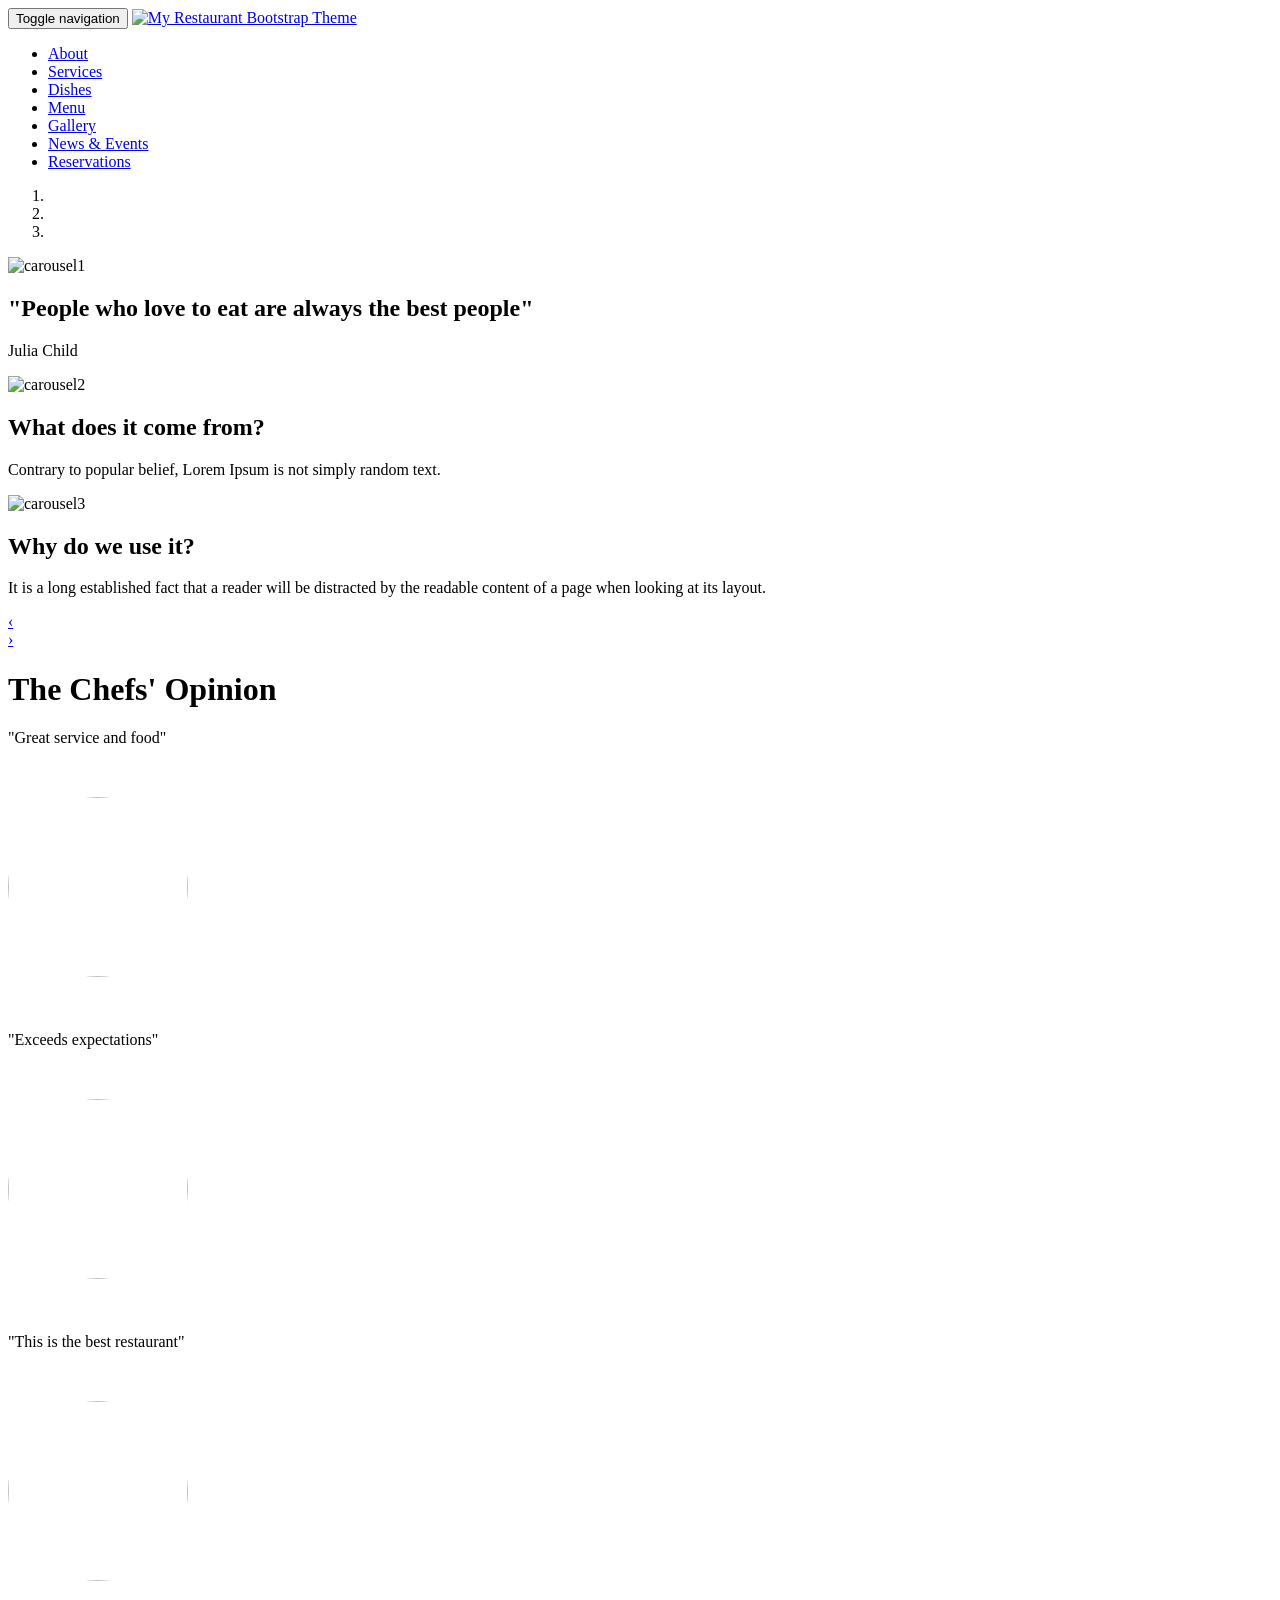
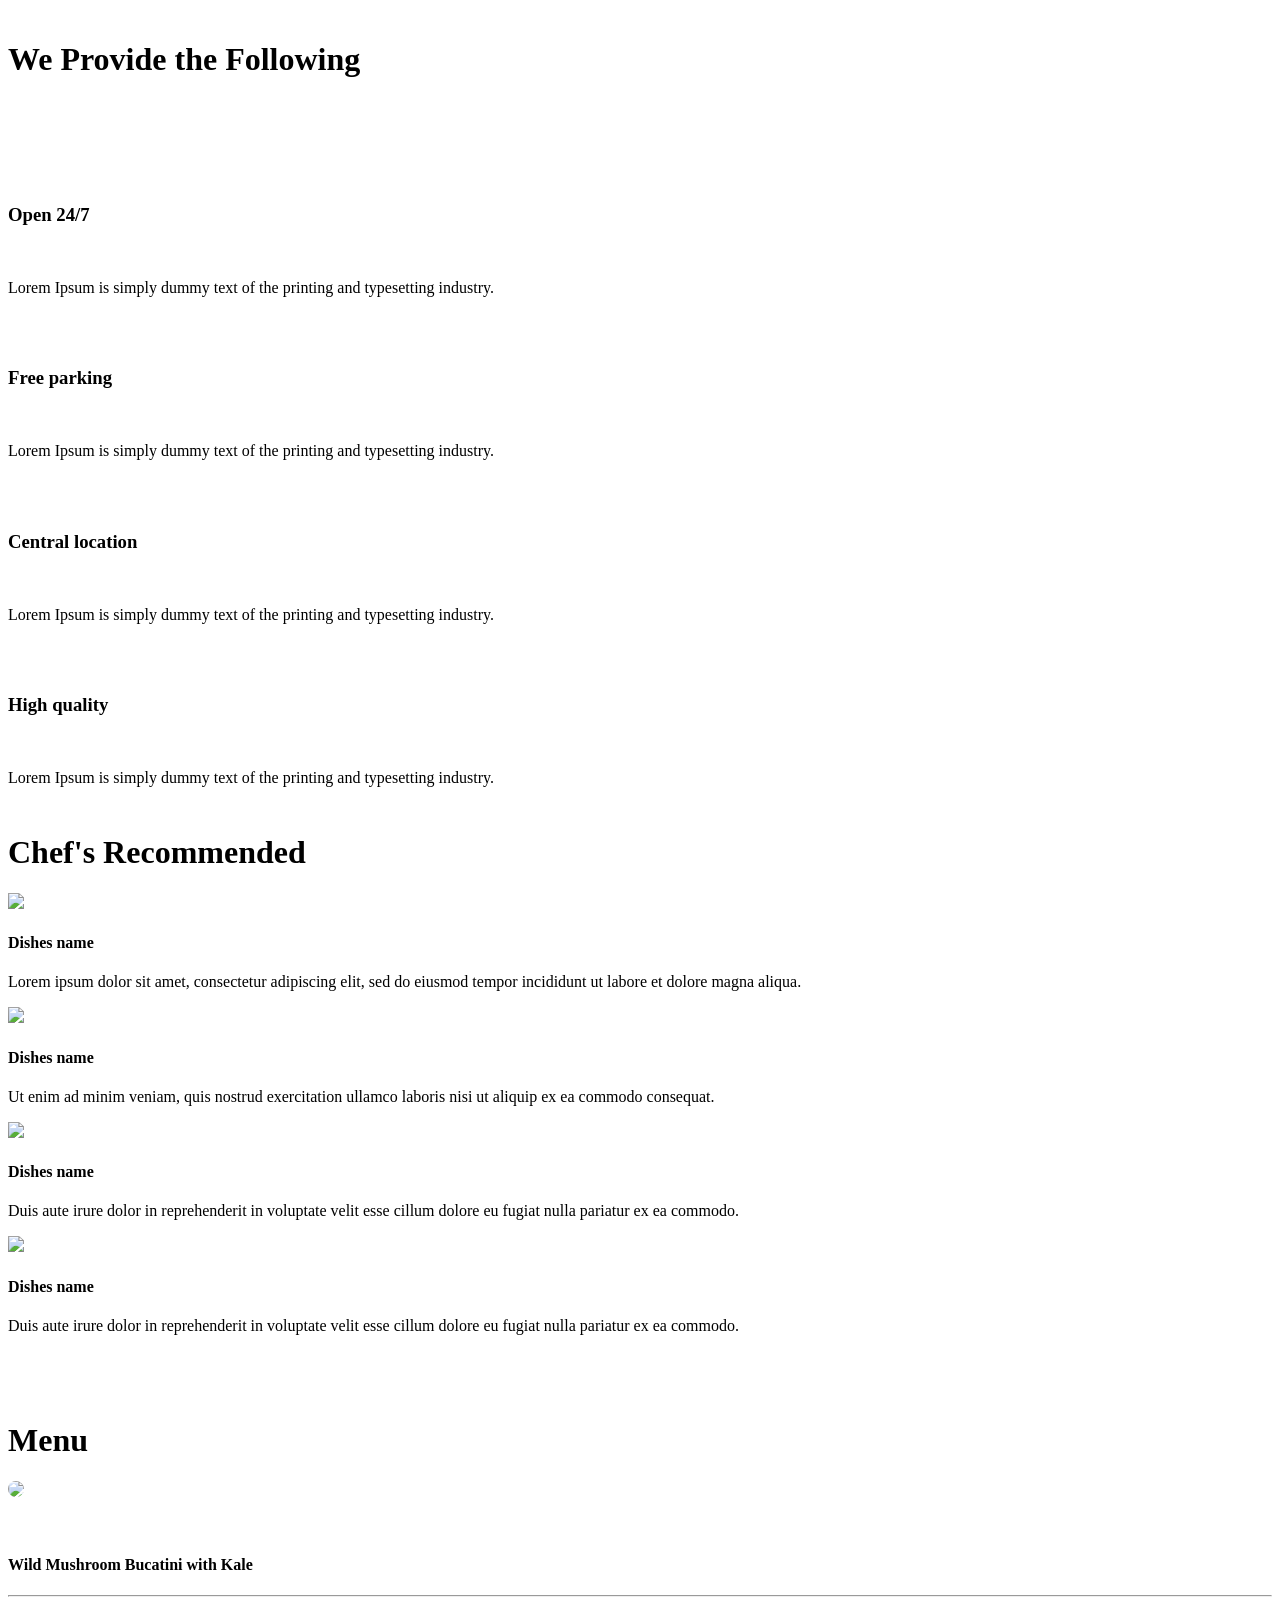
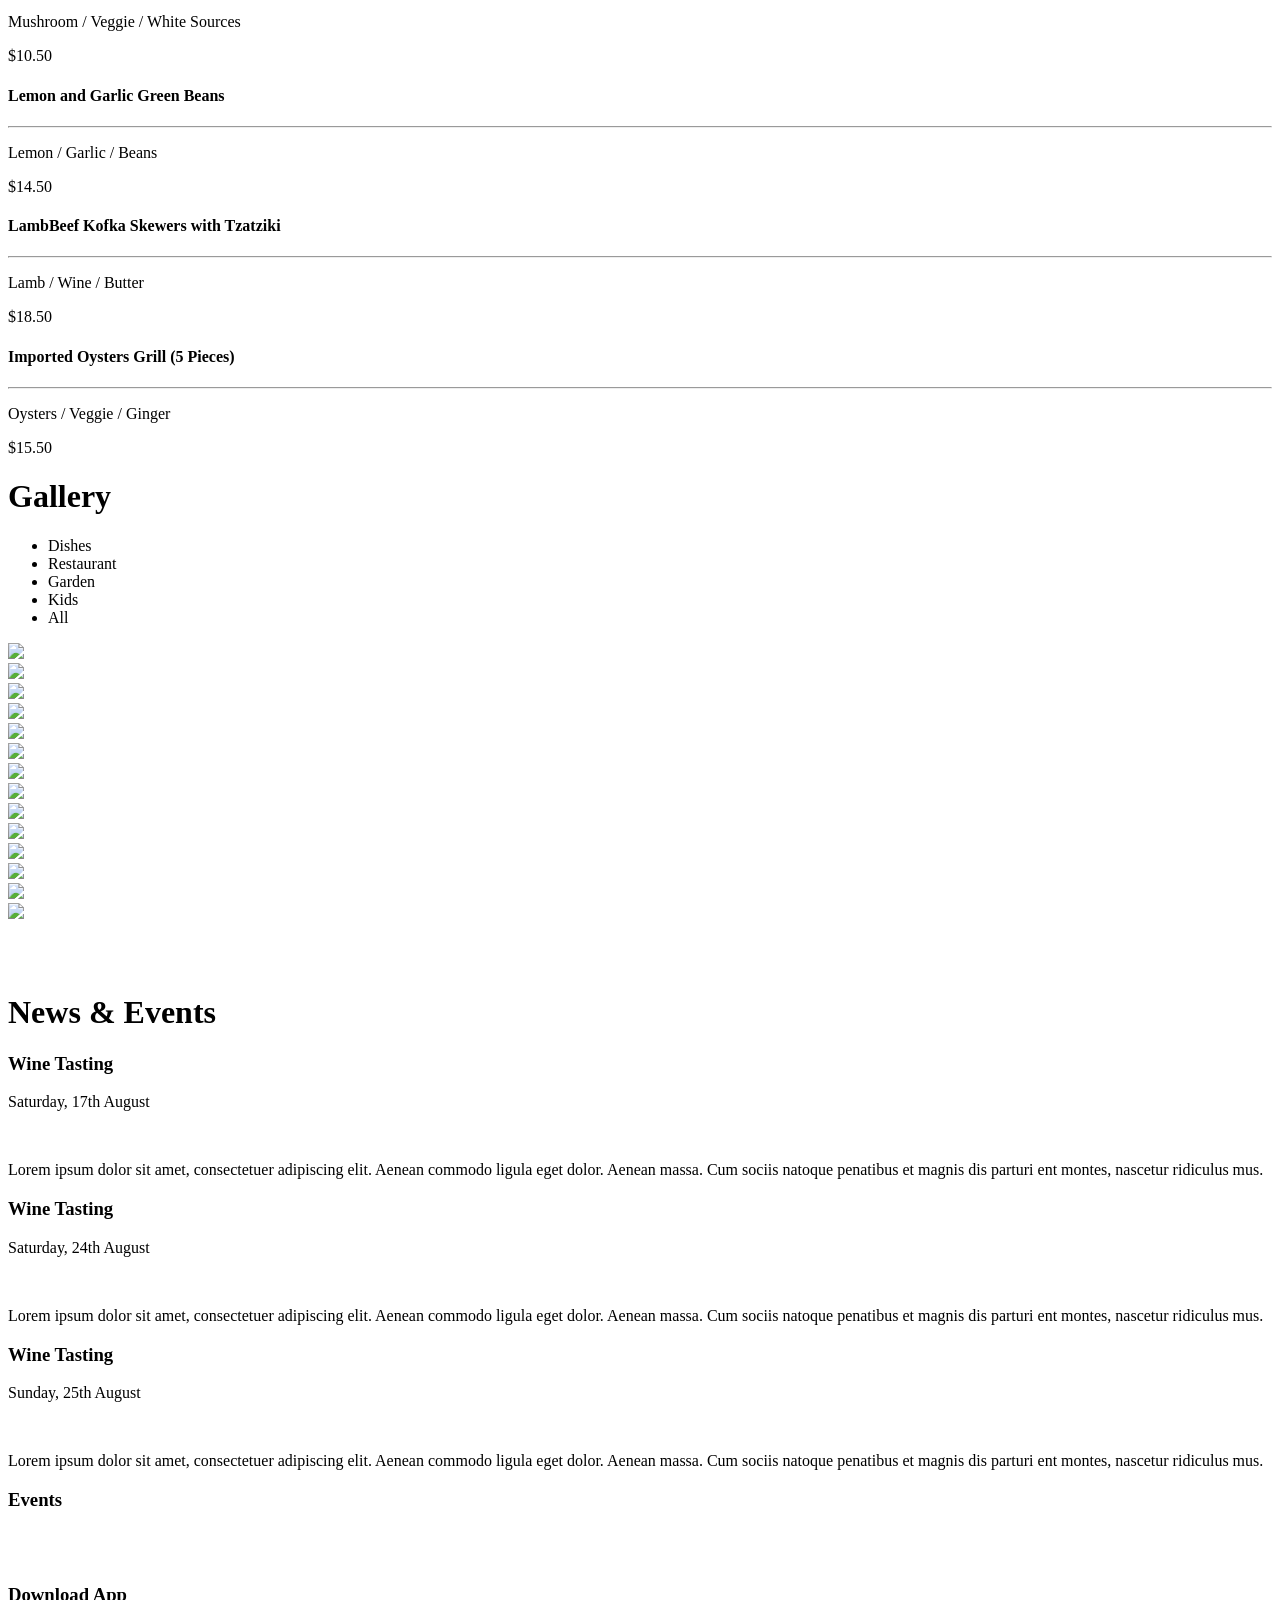
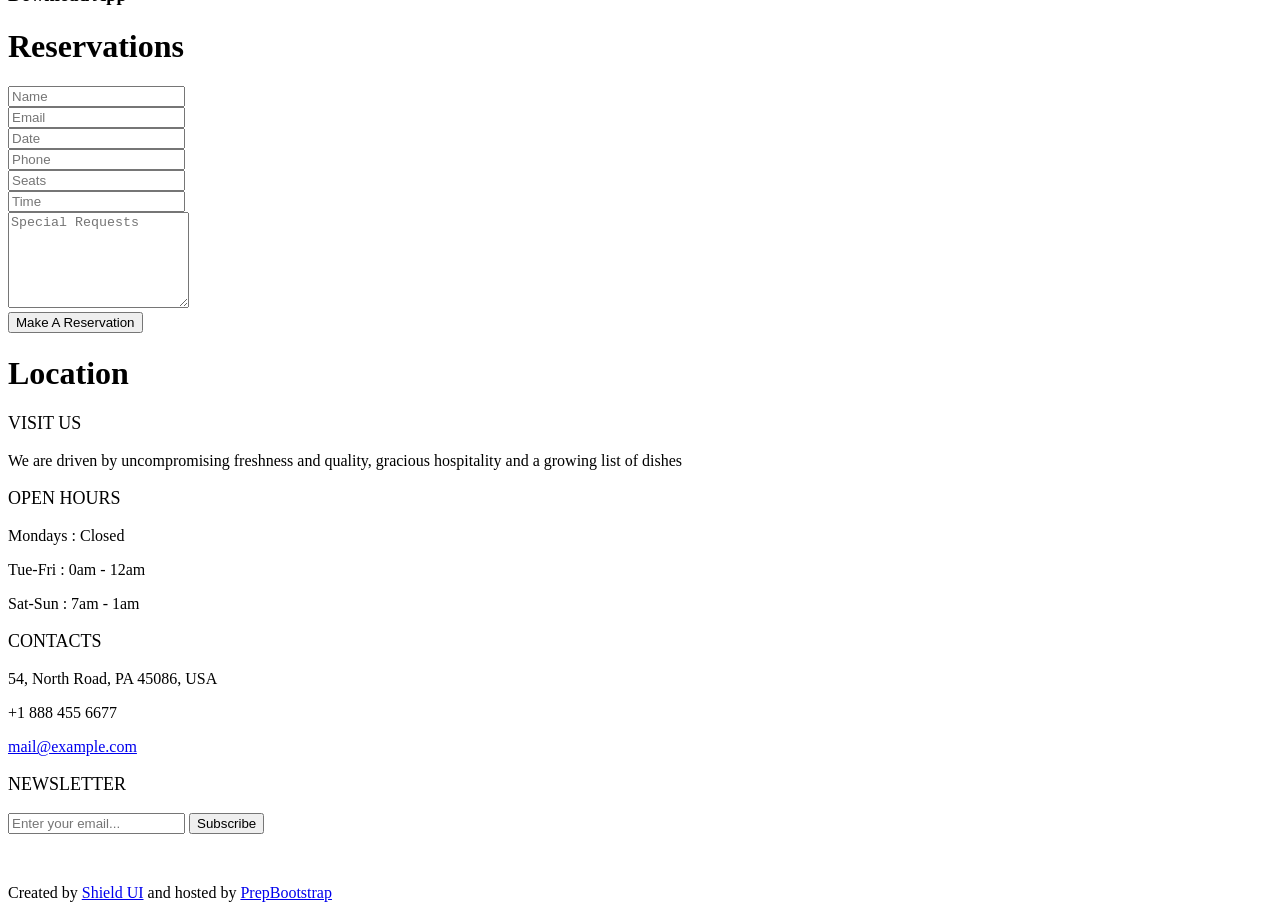
==== src/main/resources/templates/index.html @ d31b3e0a "Initial commit" ====
<!DOCTYPE html>
<html lang="en">
<head>
    <meta charset="utf-8">
    <meta http-equiv="X-UA-Compatible" content="IE=edge">
    <meta name="viewport" content="width=device-width, initial-scale=1">

    <title>My Restaurant - Bootstrap Theme</title>

    <!-- CSS includes -->
    <link href="static/bootstrap/css/bootstrap.min.css" rel="stylesheet">
    <link href="fonts/font-awesome/css/font-awesome.min.css" rel="stylesheet">
    <link href="https://www.shieldui.com/shared/components/latest/css/light/all.min.css" rel="stylesheet"/>
    <link href="css/theme.css" rel="stylesheet">

    <!-- HTML5 shim and Respond.js for IE8 support of HTML5 elements and media queries -->
    <!-- WARNING: Respond.js doesn't work if you view the page via file:// -->
    <!--[if lt IE 9]>
    <script src="https://oss.maxcdn.com/html5shiv/3.7.2/html5shiv.min.js"></script>
    <script src="https://oss.maxcdn.com/respond/1.4.2/respond.min.js"></script>
    <![endif]-->
</head>
<body>

<!-- Navbar -->
<nav class="navbar navbar-inverse navbar-fixed-top">
    <div class="container">
        <!-- Brand and toggle get grouped for better mobile display -->
        <div class="navbar-header">
            <button type="button" class="navbar-toggle collapsed" data-toggle="collapse"
                    data-target="#bs-example-navbar-collapse-1" aria-expanded="false">
                <span class="sr-only">Toggle navigation</span>
                <span class="icon-bar"></span>
                <span class="icon-bar"></span>
                <span class="icon-bar"></span>
            </button>
            <a href="#" title="My Restaurant Bootstrap Theme">
                <img class="img-responsive" src="images/logo.png" alt="My Restaurant Bootstrap Theme"/>
            </a>
        </div>
        <!-- Collect the nav links, forms, and other content for toggling -->
        <div class="collapse navbar-collapse" id="bs-example-navbar-collapse-1">
            <ul class="nav navbar-nav navbar-right">
                <li><a href="#about" class="smooth-scroll">About</a></li>
                <li><a href="#services" class="smooth-scroll">Services</a></li>
                <li><a href="#dishes" class="smooth-scroll">Dishes</a></li>
                <li><a href="#menu" class="smooth-scroll">Menu</a></li>
                <li><a href="#gallery" class="smooth-scroll">Gallery</a></li>
                <li><a href="#news" class="smooth-scroll">News &amp; Events</a></li>
                <li><a href="#reservations" class="smooth-scroll">Reservations</a></li>
            </ul>
        </div><!-- /.navbar-collapse -->
    </div><!-- /.container-fluid -->
</nav>

<!-- Carousel -->
<div id="theme-carousel" class="carousel slide" data-ride="carousel">
    <!-- Indicators -->
    <ol class="carousel-indicators">
        <li data-target="#theme-carousel" data-slide-to="0" class="active"></li>
        <li data-target="#theme-carousel" data-slide-to="1"></li>
        <li data-target="#theme-carousel" data-slide-to="2"></li>
    </ol>
    <!-- Wrapper for slides -->
    <div class="carousel-inner" role="listbox">
        <div class="item active">
            <img src="images/carousel1.jpg" alt="carousel1" style="width:100%"/>
            <div class="carousel-caption">
                <h2>"People who love to eat are always the best people"</h2>
                <p>Julia Child</p>
            </div>
        </div>
        <div class="item">
            <img src="images/carousel2.jpg" alt="carousel2" style="width:100%"/>
            <div class="carousel-caption">
                <h2>What does it come from?</h2>
                <p>Contrary to popular belief, Lorem Ipsum is not simply random text.</p>
            </div>
        </div>
        <div class="item">
            <img src="images/carousel3.jpg" alt="carousel3" style="width:100%">
            <div class="carousel-caption">
                <h2>Why do we use it?</h2>
                <p>It is a long established fact that a reader will be distracted by the readable content of a page when
                    looking at its layout.</p>
            </div>
        </div>
    </div>
    <!-- Controls -->
    <a class="left carousel-control" href="#theme-carousel" role="button" data-slide="prev">
        <div class="carousel-control-arrow">&#8249;</div>
    </a>
    <a class="right carousel-control" href="#theme-carousel" role="button" data-slide="next">
        <div class="carousel-control-arrow">&#8250;</div>
    </a>
</div>

<div class="container-about">
    <div class="container">
        <div class="page-header" id="about">
            <h1 class="text-center text-danger">The Chefs' Opinion</h1>
        </div>
        <div class="row">
            <div class="col-md-4 text-center">
                <p>"Great service and food"</p>
                <br/>
                <p><img src="images/image3.jpg" style="border-radius:50%; width:180px; height:180px;;"/></p>
                <br/>
                <p class="text-warning">
                    <span class="glyphicon glyphicon-star" aria-hidden="true"></span>
                    <span class="glyphicon glyphicon-star" aria-hidden="true"></span>
                    <span class="glyphicon glyphicon-star" aria-hidden="true"></span>
                    <span class="glyphicon glyphicon-star" aria-hidden="true"></span>
                    <span class="glyphicon glyphicon-star" aria-hidden="true"></span>
                </p>
            </div>
            <div class="col-md-4 text-center">
                <p>"Exceeds expectations"</p>
                <br/>
                <p><img src="images/image1.jpg" style="border-radius:50%; width:180px; height:180px;"/></p>
                <br/>
                <p class="text-warning">
                    <span class="glyphicon glyphicon-star" aria-hidden="true"></span>
                    <span class="glyphicon glyphicon-star" aria-hidden="true"></span>
                    <span class="glyphicon glyphicon-star" aria-hidden="true"></span>
                    <span class="glyphicon glyphicon-star" aria-hidden="true"></span>
                    <span class="glyphicon glyphicon-star" aria-hidden="true"></span>
                </p>
            </div>
            <div class="col-md-4 text-center">
                <p>"This is the best restaurant"</p>
                <br/>
                <p><img src="images/image2.jpg" class="img-responsive"
                        style="border-radius:50%; width:180px; height:180px;"/></p>
                <br/>
                <p class="text-warning">
                    <span class="glyphicon glyphicon-star" aria-hidden="true"></span>
                    <span class="glyphicon glyphicon-star" aria-hidden="true"></span>
                    <span class="glyphicon glyphicon-star" aria-hidden="true"></span>
                    <span class="glyphicon glyphicon-star" aria-hidden="true"></span>
                    <span class="glyphicon glyphicon-star" aria-hidden="true"></span>
                </p>
            </div>
        </div>
    </div>
</div>

<div class="container-services">
    <div class="container">
        <div class="page-header" id="services">
            <h1 class="text-center text-default">We Provide the Following</h1>
        </div>
        <div class="clearfix hidden-xs" style="width:100%; height:50px;"></div>
        <div class="row">
            <div class="col-md-3 text-center">
                <span class="fa fa-calendar svcicon"></span>
                <br/><br/>
                <h3 class="text-warning">Open 24/7</h3><br/>
                <p>Lorem Ipsum is simply dummy text of the printing and typesetting industry.
                </p>
            </div>
            <div class="col-md-3 text-center">
                <span class="fa fa-map-signs svcicon"></span>
                <br/><br/>
                <h3 class="text-warning">Free parking</h3><br/>
                <p>Lorem Ipsum is simply dummy text of the printing and typesetting industry.
                </p>
            </div>
            <div class="col-md-3 text-center">
                <span class="fa fa-map-o svcicon"></span>
                <br/><br/>
                <h3 class="text-warning">Central location</h3><br/>
                <p>Lorem Ipsum is simply dummy text of the printing and typesetting industry.
                </p>
            </div>
            <div class="col-md-3 text-center">
                <span class="fa fa-thumbs-o-up svcicon"></span>
                <br/><br/>
                <h3 class="text-warning">High quality</h3><br/>
                <p>Lorem Ipsum is simply dummy text of the printing and typesetting industry.
                </p>
            </div>
        </div>
    </div>
</div>

<div class="container-dishes">
    <div class="clearfix hidden-xs" style="width:100%; height:10px;"></div>
    <div class="container">
        <div class="page-header" id="dishes">
            <h1 class="text-center text-danger">Chef's Recommended</h1>
        </div>
        <div class="row">
            <div class="col-md-6">
                <div class="panel panel-default">
                    <div class="panel-body">
                        <img src="images/dishes1.jpg" class="img-responsive"/>
                        <h4 class="text-danger">Dishes name</h4>
                        <p>Lorem ipsum dolor sit amet, consectetur adipiscing elit, sed do eiusmod tempor incididunt ut
                            labore et dolore magna aliqua.</p>
                    </div>
                </div>
            </div>
            <div class="col-md-6">
                <div class="panel panel-default">
                    <div class="panel-body">
                        <img src="images/dishes2.jpg" class="img-responsive"/>
                        <h4 class="text-danger">Dishes name</h4>
                        <p>Ut enim ad minim veniam, quis nostrud exercitation ullamco laboris nisi ut aliquip ex ea
                            commodo consequat.</p>
                    </div>
                </div>
            </div>
            <div class="col-md-6">
                <div class="panel panel-default">
                    <div class="panel-body">
                        <img src="images/dishes3.jpg" class="img-responsive"/>
                        <h4 class="text-danger">Dishes name</h4>
                        <p>Duis aute irure dolor in reprehenderit in voluptate velit esse cillum dolore eu fugiat nulla
                            pariatur ex ea commodo.</p>
                    </div>
                </div>
            </div>
            <div class="col-md-6">
                <div class="panel panel-default">
                    <div class="panel-body">
                        <img src="images/dishes4.jpg" class="img-responsive"/>
                        <h4 class="text-danger">Dishes name</h4>
                        <p>Duis aute irure dolor in reprehenderit in voluptate velit esse cillum dolore eu fugiat nulla
                            pariatur ex ea commodo.</p>
                    </div>
                </div>
            </div>
        </div>
    </div>
    <div class="clearfix hidden-xs" style="width:100%; height:50px;"></div>
</div>

<div class="container-menu">
    <div class="container">
        <div class="page-header" id="menu">
            <h1 class="text-center text-danger">Menu</h1>
        </div>
        <div class="row">
            <div class="col-md-6 text-center">
                <p><img src="images/menu.jpg" style="border-radius:50%;" class="img-responsive"/></p>
                <br/>
            </div>
            <div class="col-md-6">
                <div class="col-md-8 col-sm-9 menu-dish">
                    <h4>Wild Mushroom Bucatini with Kale</h4>
                    <hr>
                    <p>Mushroom / Veggie / White Sources</p>
                </div>
                <div class="col-md-4 col-sm-3 menu-price">
                    <span class="price-circle text-center">$10.50</span>
                </div>
                <div class="col-md-8 col-sm-9 menu-dish">
                    <h4>Lemon and Garlic Green Beans</h4>
                    <hr>
                    <p>Lemon / Garlic / Beans</p>
                </div>
                <div class="col-md-4 col-sm-3 menu-price">
                    <span class="price-circle text-center">$14.50</span>
                </div>
                <div class="col-md-8 col-sm-9 menu-dish">
                    <h4>LambBeef Kofka Skewers with Tzatziki</h4>
                    <hr>
                    <p>Lamb / Wine / Butter</p>
                </div>
                <div class="col-md-4 col-sm-3 menu-price">
                    <span class="price-circle text-center">$18.50</span>
                </div>
                <div class="col-md-8 col-sm-9 menu-dish">
                    <h4>Imported Oysters Grill (5 Pieces)</h4>
                    <hr>
                    <p>Oysters / Veggie / Ginger</p>
                </div>
                <div class="col-md-4 col-sm-3 menu-price">
                    <span class="price-circle text-center">$15.50</span>
                </div>
            </div>
        </div>
    </div>
</div>

<div class="container-gallery">
    <div class="container">
        <div class="page-header" id="gallery">
            <h1 class="text-center text-default">Gallery</h1>
        </div>
        <div class="row">
            <div class="col-md-12 text-center">
                <ul class="list-unstyled text-center">
                    <li class="filter btn btn-success" data-filter=".dishes">Dishes</li>
                    <li class="filter btn btn-success" data-filter=".restaurant">Restaurant</li>
                    <li class="filter btn btn-success" data-filter=".garden">Garden</li>
                    <li class="filter btn btn-success" data-filter=".kids">Kids</li>
                    <li class="filter btn btn-success" data-filter="all">All</li>
                </ul>
            </div>
            <div class="mix restaurant col-md-4">
                <a href="images/gallery/gallery1.jpg" class="img-wrapper">
                    <img class="img-responsive" src="images/gallery/gallery1.jpg"/>
                </a>
            </div>
            <div class="mix restaurant col-md-4">
                <a href="images/gallery/gallery2.jpg" class="img-wrapper">
                    <img class="img-responsive" src="images/gallery/gallery2.jpg"/>
                </a>
            </div>
            <div class="mix restaurant col-md-4">
                <a href="images/gallery/gallery3.jpg" class="img-wrapper">
                    <img class="img-responsive" src="images/gallery/gallery3.jpg"/>
                </a>
            </div>
            <div class="mix restaurant col-md-4">
                <a href="images/gallery/gallery4.jpg" class="img-wrapper">
                    <img class="img-responsive" src="images/gallery/gallery4.jpg"/>
                </a>
            </div>
            <div class="mix garden col-md-4">
                <a href="images/gallery/gallery5.jpg" class="img-wrapper">
                    <img class="img-responsive" src="images/gallery/gallery5.jpg"/>
                </a>
            </div>
            <div class="mix garden col-md-4">
                <a href="images/gallery/gallery6.jpg" class="img-wrapper">
                    <img class="img-responsive" src="images/gallery/gallery6.jpg"/>
                </a>
            </div>
            <div class="mix dishes col-md-4">
                <a href="images/gallery/gallery7.jpg" class="img-wrapper">
                    <img class="img-responsive" src="images/gallery/gallery7.jpg"/>
                </a>
            </div>
            <div class="mix dishes col-md-4">
                <a href="images/gallery/gallery8.jpg" class="img-wrapper">
                    <img class="img-responsive" src="images/gallery/gallery8.jpg"/>
                </a>
            </div>
            <div class="mix dishes col-md-4">
                <a href="images/gallery/gallery9.jpg" class="img-wrapper">
                    <img class="img-responsive" src="images/gallery/gallery9.jpg"/>
                </a>
            </div>
            <div class="mix dishes col-md-4">
                <a href="images/gallery/gallery10.jpg" class="img-wrapper">
                    <img class="img-responsive" src="images/gallery/gallery10.jpg"/>
                </a>
            </div>
            <div class="mix dishes col-md-4">
                <a href="images/gallery/gallery11.jpg" class="img-wrapper">
                    <img class="img-responsive" src="images/gallery/gallery11.jpg"/>
                </a>
            </div>
            <div class="mix dishes col-md-4">
                <a href="images/gallery/gallery12.jpg" class="img-wrapper">
                    <img class="img-responsive" src="images/gallery/gallery12.jpg"/>
                </a>
            </div>
            <div class="mix kids col-md-4">
                <a href="images/gallery/gallery13.jpg" class="img-wrapper">
                    <img class="img-responsive" src="images/gallery/gallery13.jpg"/>
                </a>
            </div>
            <div class="mix kids col-md-4">
                <a href="images/gallery/gallery14.jpg" class="img-wrapper">
                    <img class="img-responsive" src="images/gallery/gallery13.jpg"/>
                </a>
            </div>
        </div>
    </div>
    <div class="clearfix hidden-xs" style="width:100%; height:50px;"></div>
</div>

<div class="container-news">
    <div class="container">
        <div class="page-header" id="news">
            <h1 class="text-center text-danger">News &amp; Events</h1>
        </div>
        <div class="row">
            <div class="col-md-8">
                <div class="col-md-2 text-center">
                    <p class="">
                        <span class="glyphicon glyphicon-calendar" aria-hidden="true"></span>
                    </p>
                </div>
                <div class="col-md-10 text-justify">
                    <h3>Wine Tasting</h3>
                    <p>Saturday, 17th August</p><br/>
                    <p>Lorem ipsum dolor sit amet, consectetuer adipiscing elit. Aenean commodo
                        ligula eget dolor. Aenean massa. Cum sociis natoque penatibus et magnis
                        dis parturi ent montes, nascetur ridiculus mus.</p>
                </div>
                <div class="col-md-2 text-center">
                    <p class="">
                        <span class="glyphicon glyphicon-calendar" aria-hidden="true"></span>
                    </p>
                </div>
                <div class="col-md-10 text-justify">
                    <h3>Wine Tasting</h3>
                    <p>Saturday, 24th August</p><br/>
                    <p>Lorem ipsum dolor sit amet, consectetuer adipiscing elit. Aenean commodo
                        ligula eget dolor. Aenean massa. Cum sociis natoque penatibus et magnis
                        dis parturi ent montes, nascetur ridiculus mus.</p>
                </div>
                <div class="col-md-2 text-center">
                    <p class="">
                        <span class="glyphicon glyphicon-calendar" aria-hidden="true"></span>
                    </p>
                </div>
                <div class="col-md-10 text-justify">
                    <h3>Wine Tasting</h3>
                    <p>Sunday, 25th August</p><br/>
                    <p>Lorem ipsum dolor sit amet, consectetuer adipiscing elit. Aenean commodo
                        ligula eget dolor. Aenean massa. Cum sociis natoque penatibus et magnis
                        dis parturi ent montes, nascetur ridiculus mus.</p>
                </div>
            </div>
            <div class="col-md-4 text-center">
                <h3>Events</h3>
                <div id="calendar" class="calendar"></div>
                <br/><br/>
                <h3>Download App</h3>
                <div id="qrcode" class="qrcode"></div>
            </div>
        </div>
    </div>
</div>

<div class="container-reservations">
    <div class="container">
        <div class="row">
            <div class="col-md-8">
                <form>
                    <div class="row">
                        <div class="page-header" id="reservations">
                            <h1 class="text-center text-default">Reservations</h1>
                        </div>
                        <div class="col-md-6">
                            <div class="form-group">
                                <input type="text" class="form-control" placeholder="Name"/>
                            </div>
                            <div class="form-group">
                                <input type="email" class="form-control" placeholder="Email"/>
                            </div>
                            <div class="form-group">
                                <input type="text" class="form-control" placeholder="Date"/>
                            </div>
                        </div>
                        <div class="col-md-6">
                            <div class="form-group">
                                <input type="text" class="form-control" placeholder="Phone"/>
                            </div>
                            <div class="form-group">
                                <input type="text" class="form-control" placeholder="Seats"/>
                            </div>
                            <div class="form-group">
                                <input type="text" class="form-control" placeholder="Time"/>
                            </div>
                        </div>
                        <div class="col-md-12 text-center">
                            <div class="form-group">
                                <textarea class="form-control" placeholder="Special Requests" rows="6"></textarea>
                            </div>
                            <button type="submit" class="btn btn-danger">Make A Reservation</button>
                        </div>
                    </div>
                </form>
            </div>
            <div class="col-md-4">
                <div class="page-header" id="reservations">
                    <h1 class="text-center text-default">Location</h1>
                </div>
                <div class="row">
                    <div class="col-md-12">
                        <div id="googlemap"></div>
                    </div>
                </div>
            </div>
        </div>
    </div>
</div>

<footer id="subfooter" class="clearfix">
    <div class="container">
        <div class="row">
            <div class="col-md-3">
                <p style="font-size:18px;"><span class="fa fa-thumbs-o-up text-danger"></span> VISIT US</p>
                <p>We are driven by uncompromising freshness and quality, gracious hospitality and a growing list of
                    dishes</p>
            </div>
            <div class="col-md-3">
                <p style="font-size:18px;"><span class="fa fa-clock-o text-danger"></span> OPEN HOURS</p>
                <p>Mondays : Closed</p>
                <p>Tue-Fri : 0am - 12am</p>
                <p>Sat-Sun : 7am - 1am</p>
            </div>
            <div class="col-md-3">
                <p style="font-size:18px;"><span class="fa fa-map-marker text-danger"></span> CONTACTS</p>
                <p>54, North Road, PA 45086, USA</p>
                <p>+1 888 455 6677</p>
                <p><a href="mailto:mail@example.com">mail@example.com</a></p>
            </div>
            <div class="col-md-3">
                <p style="font-size:18px;"><span class="fa fa-envelope-o text-danger"></span> NEWSLETTER</p>
                <p>
                <div class="input-group">
                    <input type="text" class="form-control" placeholder="Enter your email..."/>
                    <span class="input-group-btn">
                            <button class="btn btn-primary" type="button">Subscribe</button>
                        </span>
                </div>
                </p>
                <p><br/></p>
                <p>
                    <a class="fa fa-twitter footer-socialicon" target="_blank" href="https://twitter.com/"></a>
                    <a class="fa fa-facebook footer-socialicon" target="_blank" href="https://www.facebook.com/"></a>
                    <a class="fa fa-google-plus footer-socialicon" target="_blank" href="https://plus.google.com/"></a>
                    <a class="fa fa-linkedin footer-socialicon" target="_blank" href="https://plus.google.com/"></a>
                </p>
            </div>
        </div>
    </div>
</footer>

<footer id="footer" class="clearfix">
    <div class="container">
        <div class="row">
            <div class="col-md-8">

            </div>
            <div class="col-md-4">
                <p>Created by <a href="https://www.shieldui.com" title="Shield UI">Shield UI</a> and hosted by <a
                        href="https://www.prepbootstrap.com" title="PrepBootstrap">PrepBootstrap</a></p>
            </div>
        </div>
    </div>
</footer>

<script src="js/jquery.min.js"></script>
<script src="bootstrap/js/bootstrap.min.js"></script>
<script src="js/jquery.mixitup.min.js"></script>
<link href="css/magnific-popup.css" rel="stylesheet">
<script src="js/jquery.magnific-popup.min.js"></script>
<script src="js/theme.js"></script>
<script src="https://maps.googleapis.com/maps/api/js"></script>
<script type="text/javascript" src="https://www.shieldui.com/shared/components/latest/js/shieldui-all.min.js"></script>

<script type="text/javascript">
    jQuery(function ($) {
        // Mix It Up Gallery and Magnific Popup setup
        $('.container-gallery').mixItUp({
            load: {
                filter: '.dishes'
            }
        });
        $('.container-gallery').magnificPopup({
            delegate: 'a',
            type: 'image'
        });

        // ShieldUI Calendar setup
        $("#calendar").shieldCalendar({
            footer: {
                enabled: true,
                footerTemlpate: "{0:dd.MM.yy}"
            },
            min: new Date("2009/2/23"),
            max: new Date("2039/3/1"),
            value: new Date()
        });

        // ShieldUI QRCode setup
        $("#qrcode").shieldQRcode({
            mode: "byte",
            size: 150,
            value: "https://demos.shieldui.com",
            style: {
                color: "#ed1b24"
            }
        });

        // Google Maps setup
        var googlemap = new google.maps.Map(
            document.getElementById('googlemap'),
            {
                center: new google.maps.LatLng(44.5403, -78.5463),
                zoom: 8,
                mapTypeId: google.maps.MapTypeId.ROADMAP
            }
        );
    });
</script>

</body>
</html>
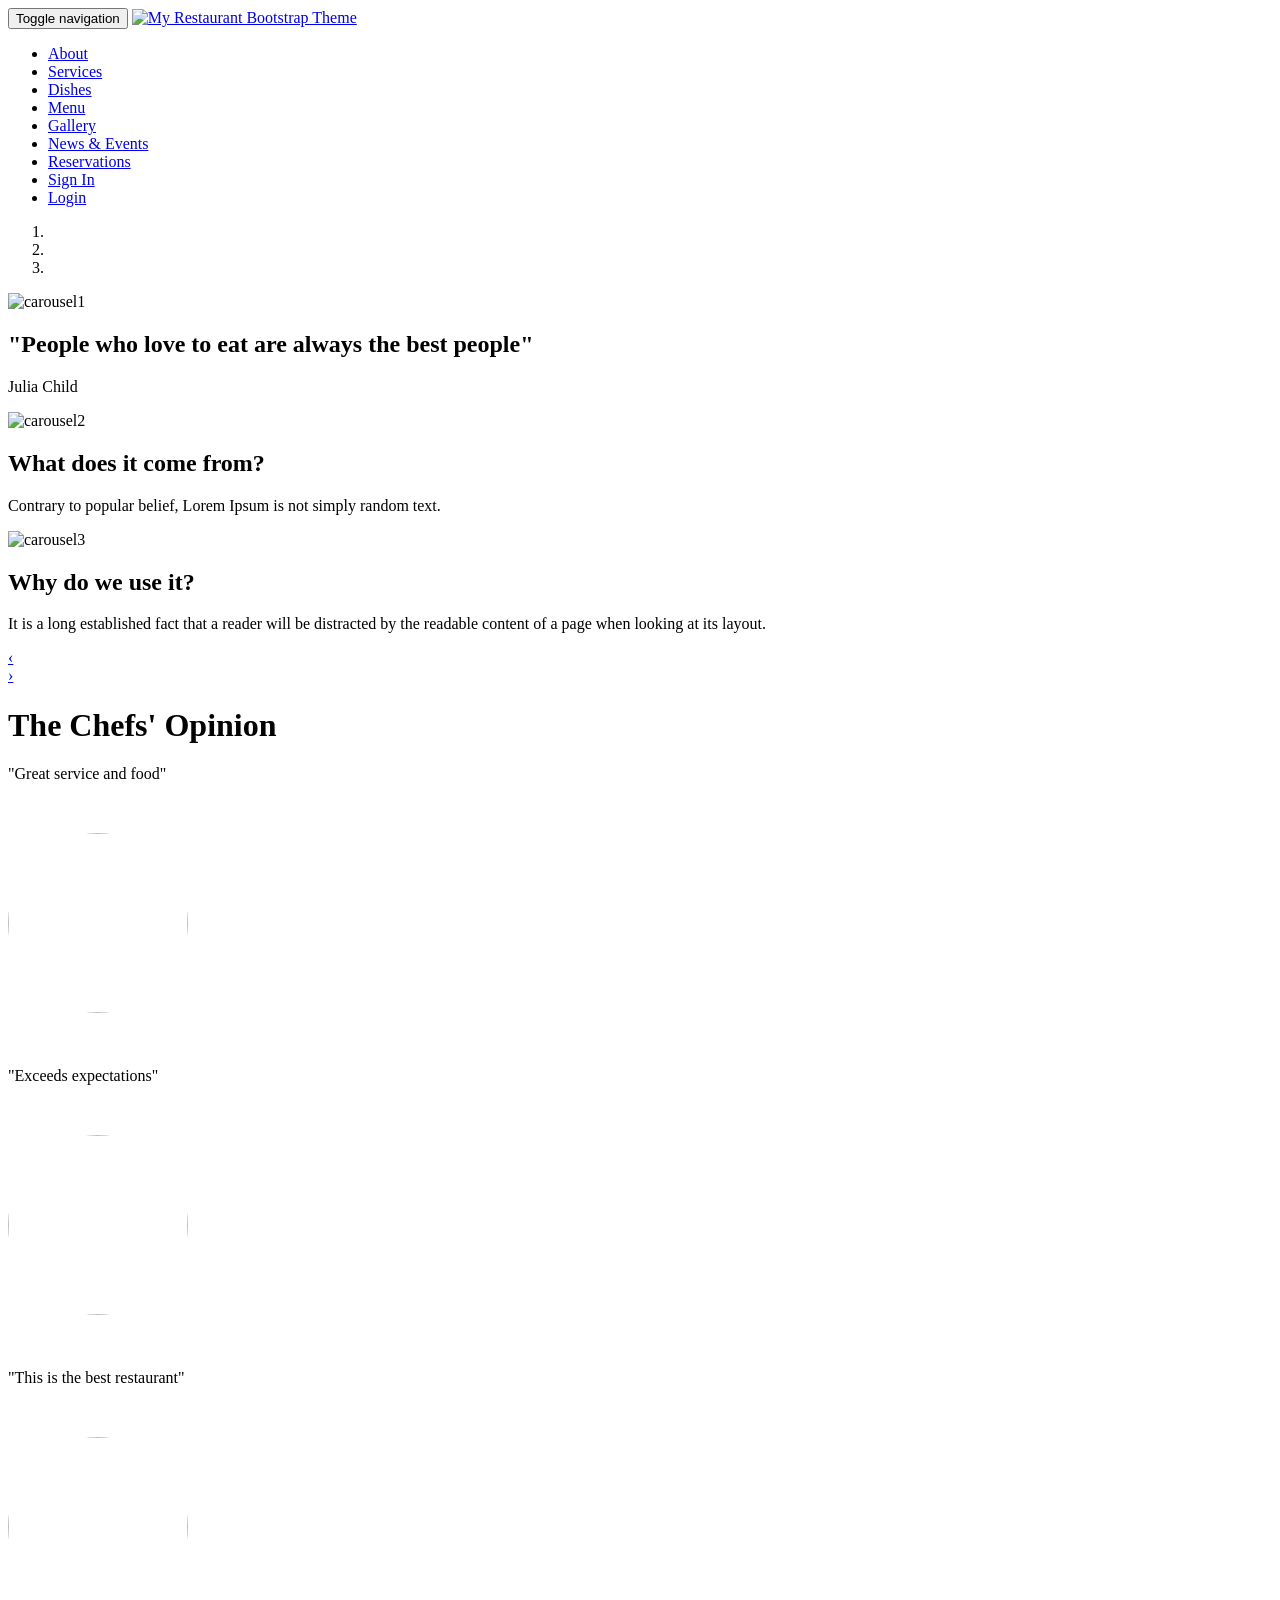
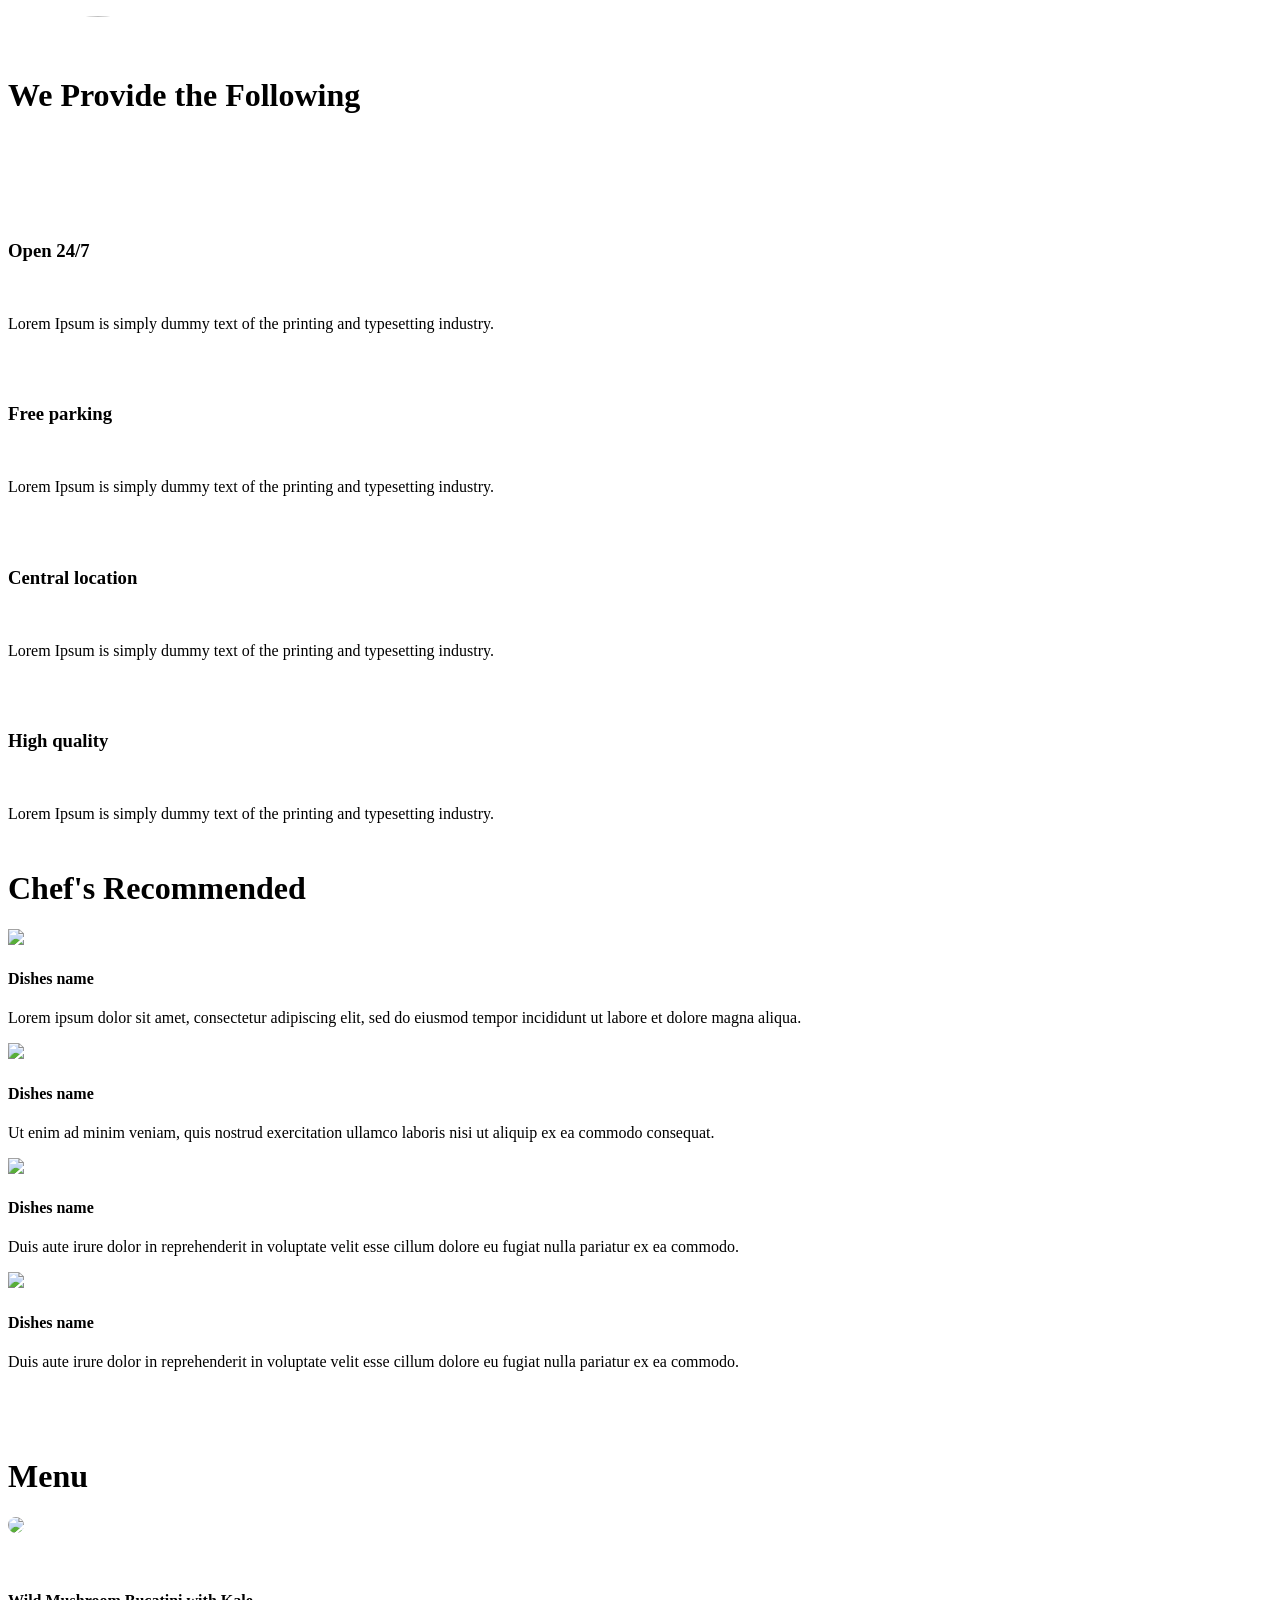
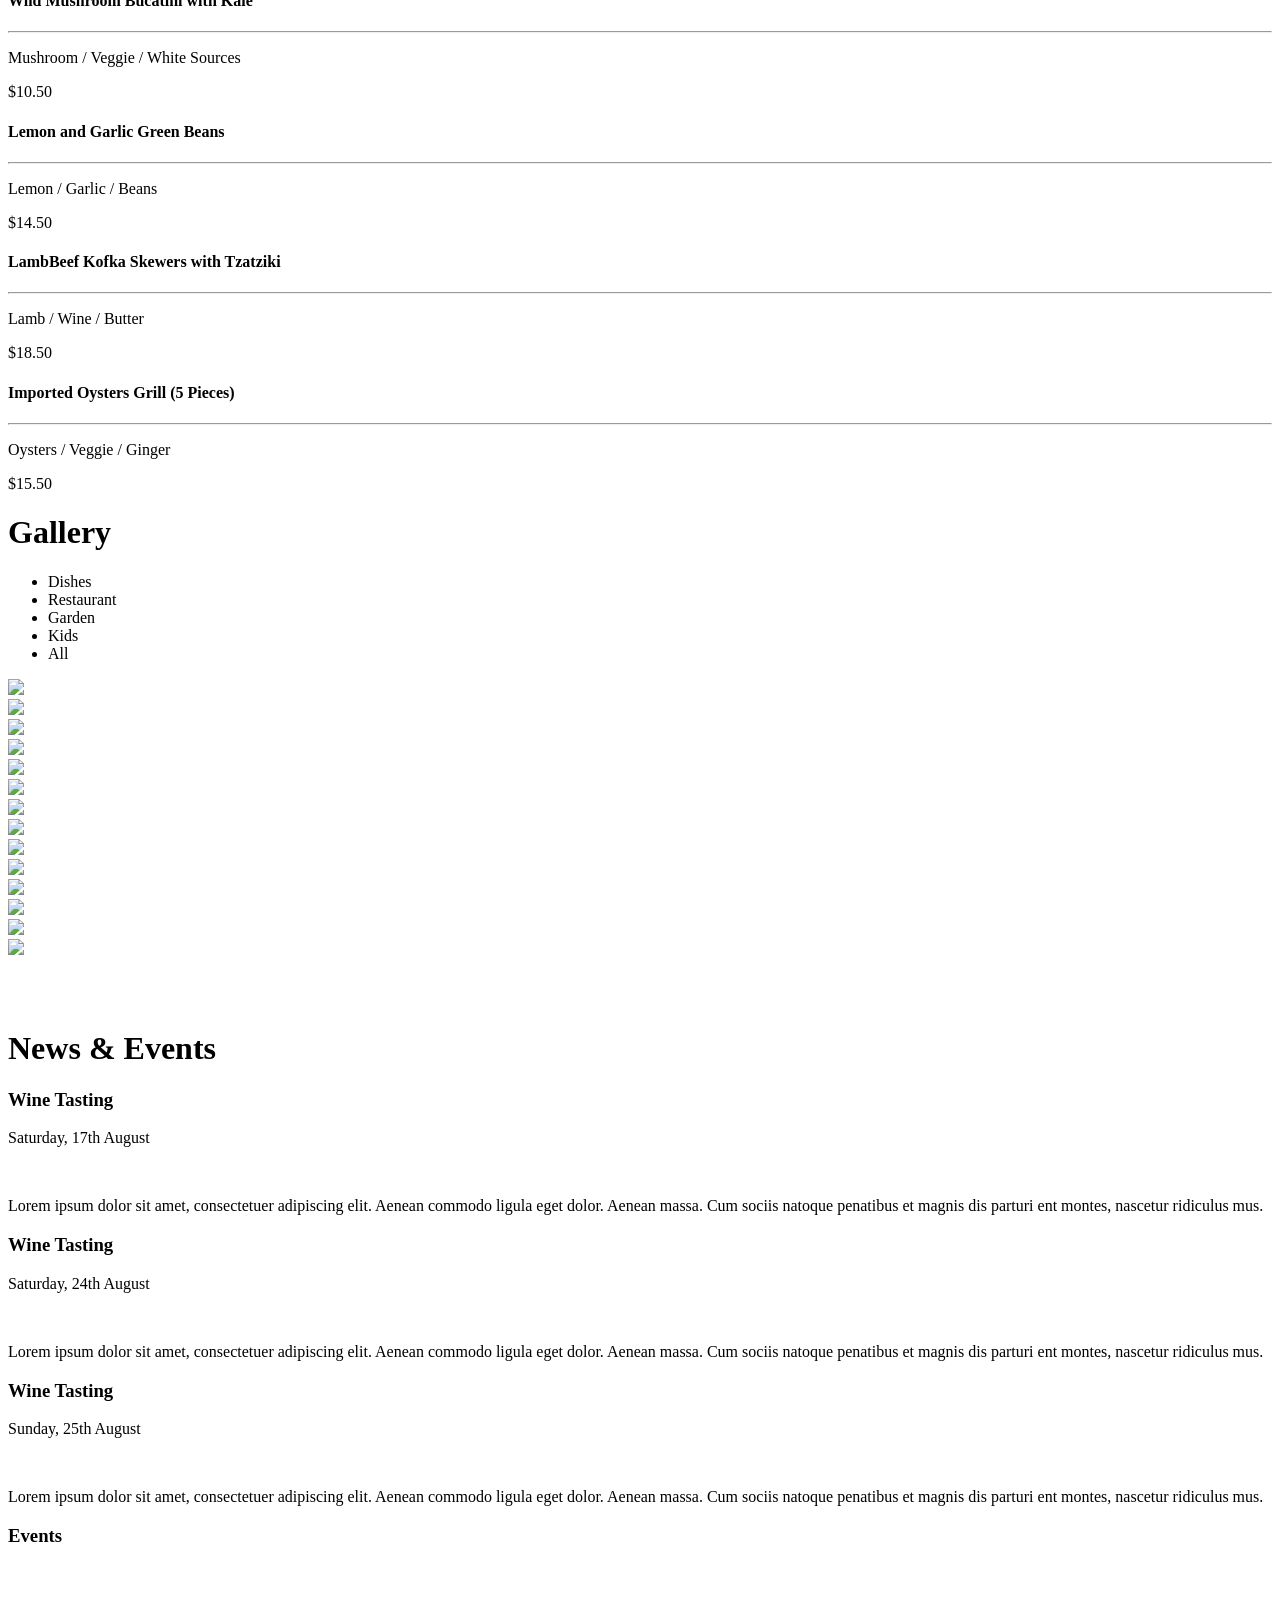
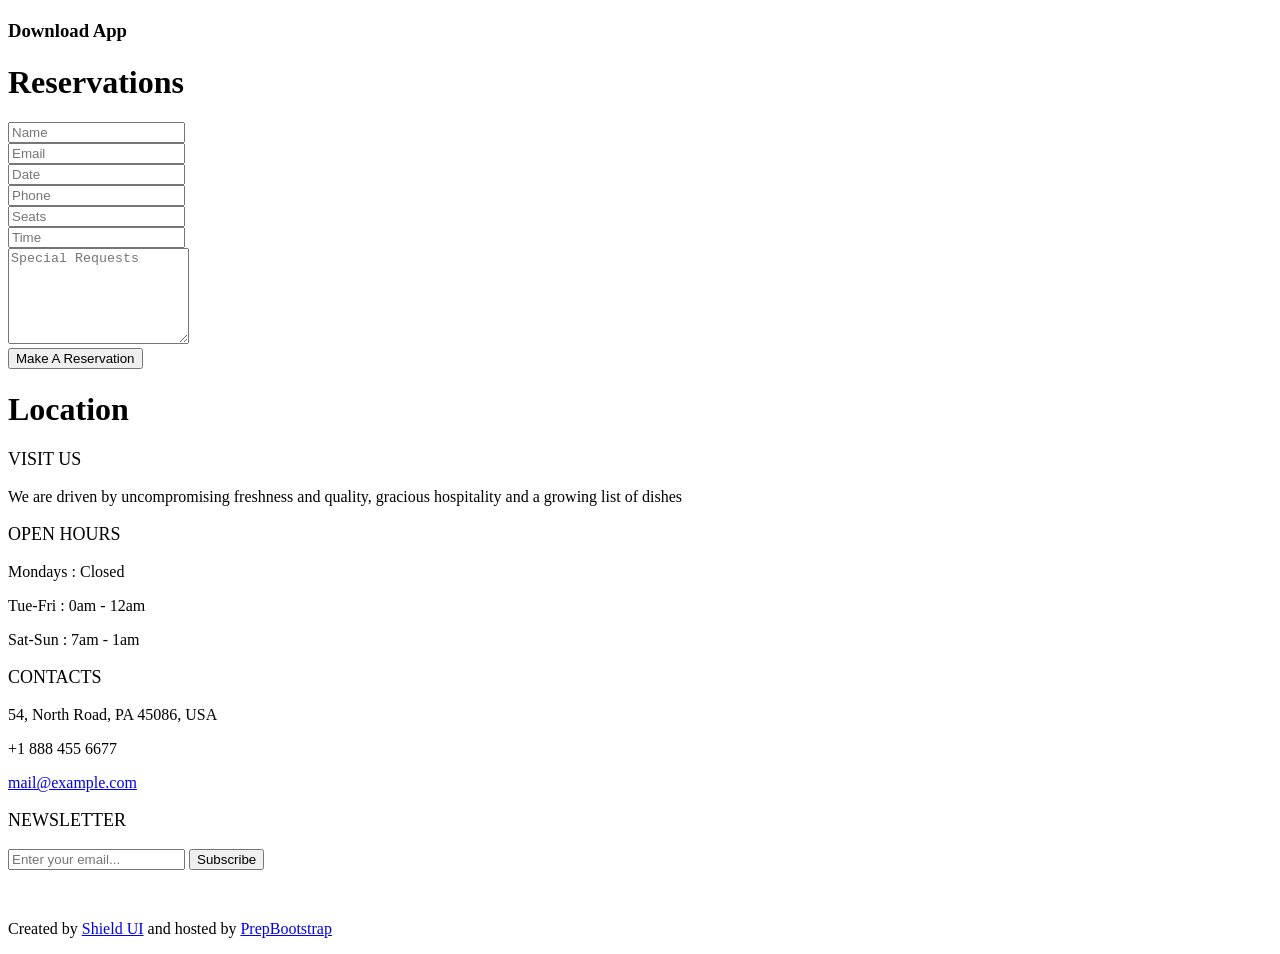
==== commit f5592520: "fixing bugs, add functionality" ====
--- a/src/main/resources/templates/index.html
+++ b/src/main/resources/templates/index.html
@@ -8,7 +8,7 @@
     <title>My Restaurant - Bootstrap Theme</title>
 
     <!-- CSS includes -->
-    <link href="static/bootstrap/css/bootstrap.min.css" rel="stylesheet">
+    <link href="bootstrap/css/bootstrap.min.css" rel="stylesheet">
     <link href="fonts/font-awesome/css/font-awesome.min.css" rel="stylesheet">
     <link href="https://www.shieldui.com/shared/components/latest/css/light/all.min.css" rel="stylesheet"/>
     <link href="css/theme.css" rel="stylesheet">
@@ -48,6 +48,11 @@
                 <li><a href="#gallery" class="smooth-scroll">Gallery</a></li>
                 <li><a href="#news" class="smooth-scroll">News &amp; Events</a></li>
                 <li><a href="#reservations" class="smooth-scroll">Reservations</a></li>
+
+                <li><a href="/register" class="smooth-scroll">Sign In</a></li>
+                <li><a href="/login" class="smooth-scroll">Login</a></li>
+
+
             </ul>
         </div><!-- /.navbar-collapse -->
     </div><!-- /.container-fluid -->
